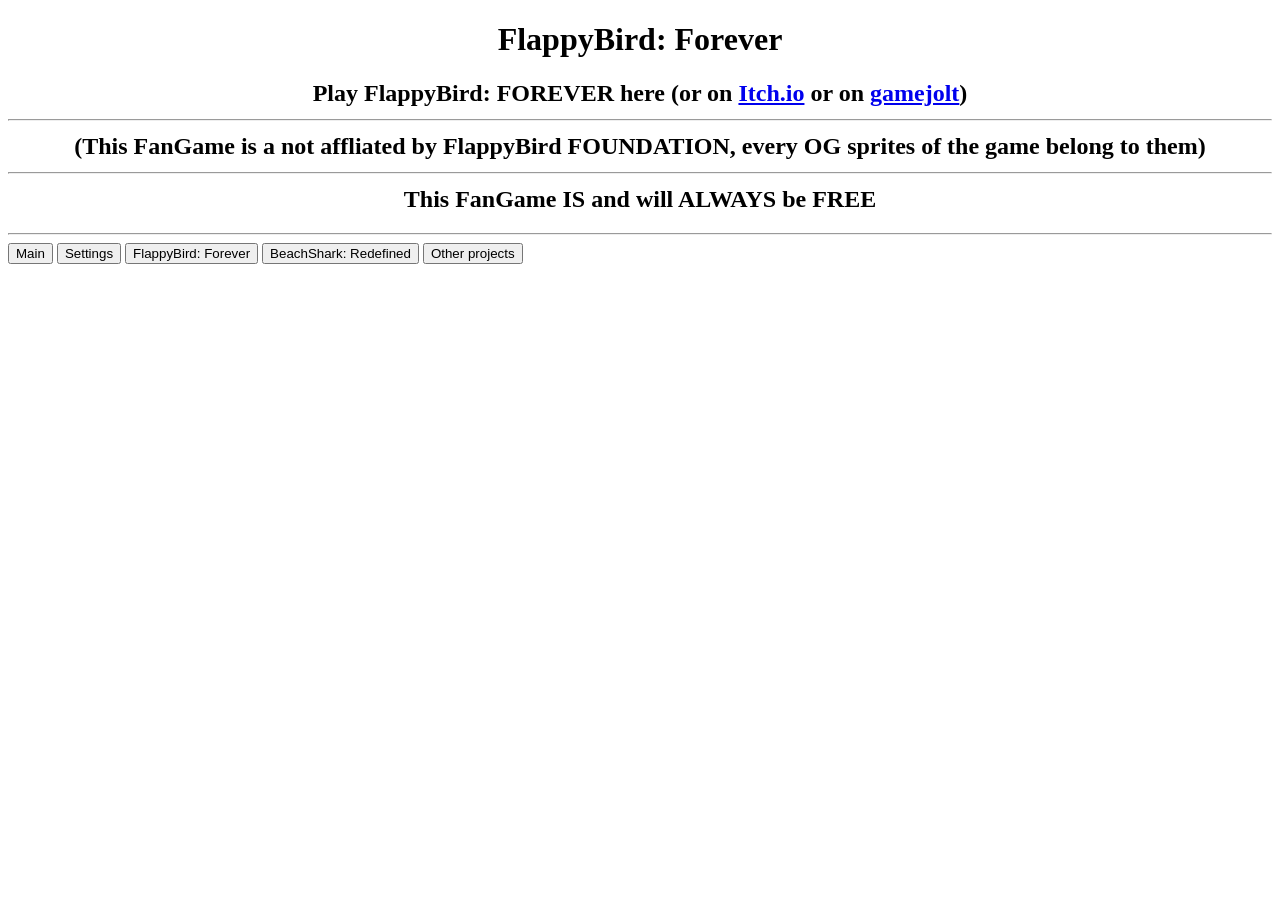
==== FBF/index.html @ ddc7864b "Remove new, added stuff to others pages" ====
<!DOCTYPE html>
<html>
    <title>
        J.B.B website - FlappyBird: Forever
    </title>
    <head>
        <link rel="stylesheet" href="index.css">
        <h1 style="text-align: center;">FlappyBird: Forever</h1>
        <h2 style="text-align: center;">Play FlappyBird: FOREVER here (or on <a href="https://johnnyboulay.itch.io/flappybird-forever">Itch.io</a> or on <a href="https://gamejolt.com/games/Flappybird_FOREVER/886412">gamejolt</a>)<hr>(This FanGame is a not affliated by FlappyBird FOUNDATION, every OG sprites of the game belong to them)<hr>This FanGame IS and will ALWAYS be FREE</h2>
        <hr>
    </head>
    <body>
        <div class="MainB">
            <button onclick="loadpage('https://johnnyboulayboy.github.io')">Main</button>
            <button onclick="loadpage('https://johnnyboulayboy.github.io/Settings/')">Settings</button>
            <button onclick="loadpage('https://johnnyboulayboy.github.io/FBF/')">FlappyBird: Forever</button>
            <button onclick="loadpage('https://johnnyboulayboy.github.io/BSR/')">BeachShark: Redefined</button>
            <button onclick="loadpage('https://johnnyboulayboy.github.io/Other/')">Other projects</button>
        </div>
    </body>
    <script src="index.js"></script>
</html>
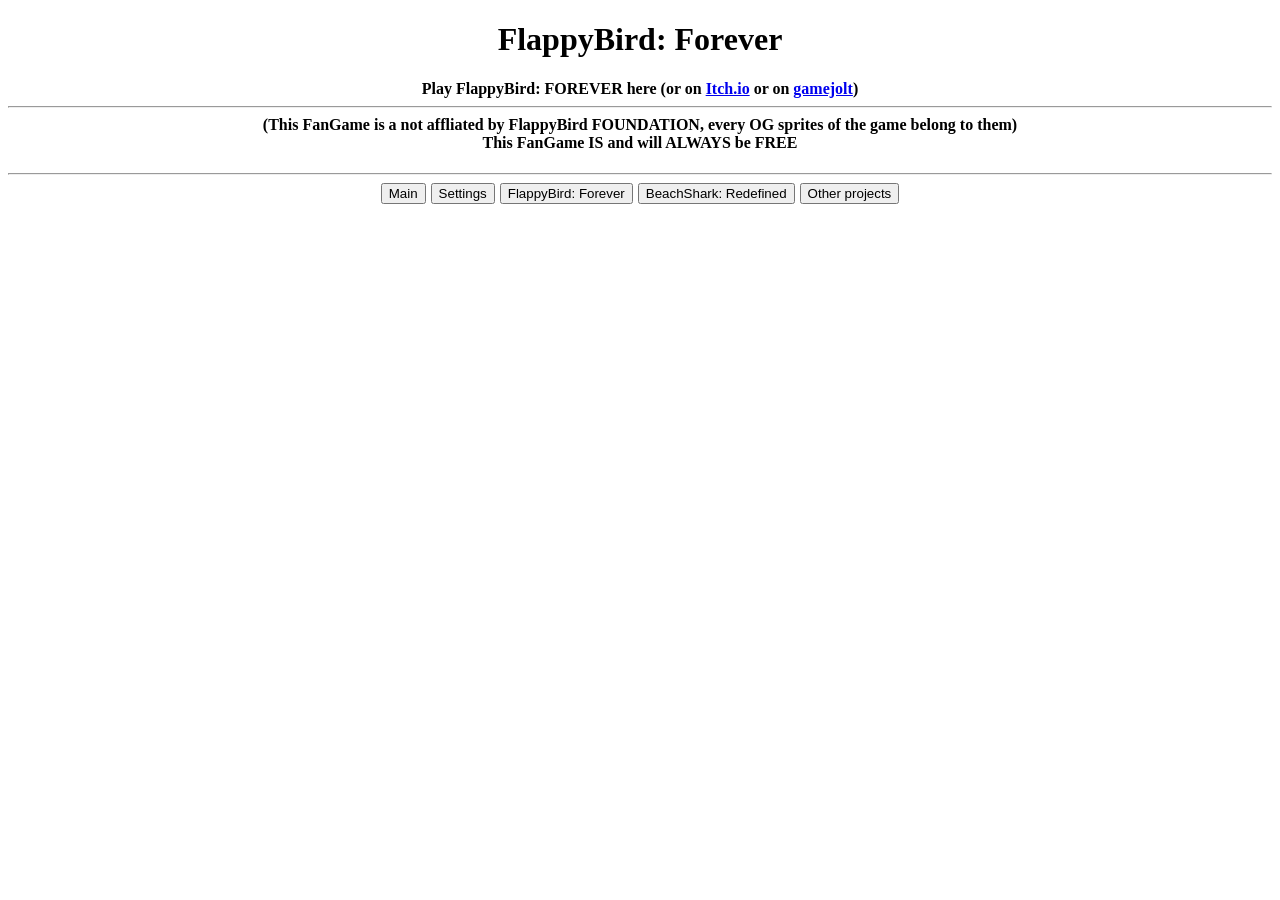
==== commit 74941235: "Forgot to add .css files" ====
--- a/FBF/index.html
+++ b/FBF/index.html
@@ -6,7 +6,7 @@
     <head>
         <link rel="stylesheet" href="index.css">
         <h1 style="text-align: center;">FlappyBird: Forever</h1>
-        <h2 style="text-align: center;">Play FlappyBird: FOREVER here (or on <a href="https://johnnyboulay.itch.io/flappybird-forever">Itch.io</a> or on <a href="https://gamejolt.com/games/Flappybird_FOREVER/886412">gamejolt</a>)<hr>(This FanGame is a not affliated by FlappyBird FOUNDATION, every OG sprites of the game belong to them)<hr>This FanGame IS and will ALWAYS be FREE</h2>
+        <h4 style="text-align: center;">Play FlappyBird: FOREVER here (or on <a href="https://johnnyboulay.itch.io/flappybird-forever">Itch.io</a> or on <a href="https://gamejolt.com/games/Flappybird_FOREVER/886412">gamejolt</a>)<hr>(This FanGame is a not affliated by FlappyBird FOUNDATION, every OG sprites of the game belong to them)<br>This FanGame IS and will ALWAYS be FREE</h2>
         <hr>
     </head>
     <body>
--- a/FBF/index.css
+++ b/FBF/index.css
@@ -0,0 +1,5 @@
+.MainB {
+  display: flex;
+  justify-content: center;
+  gap: 5px;
+}
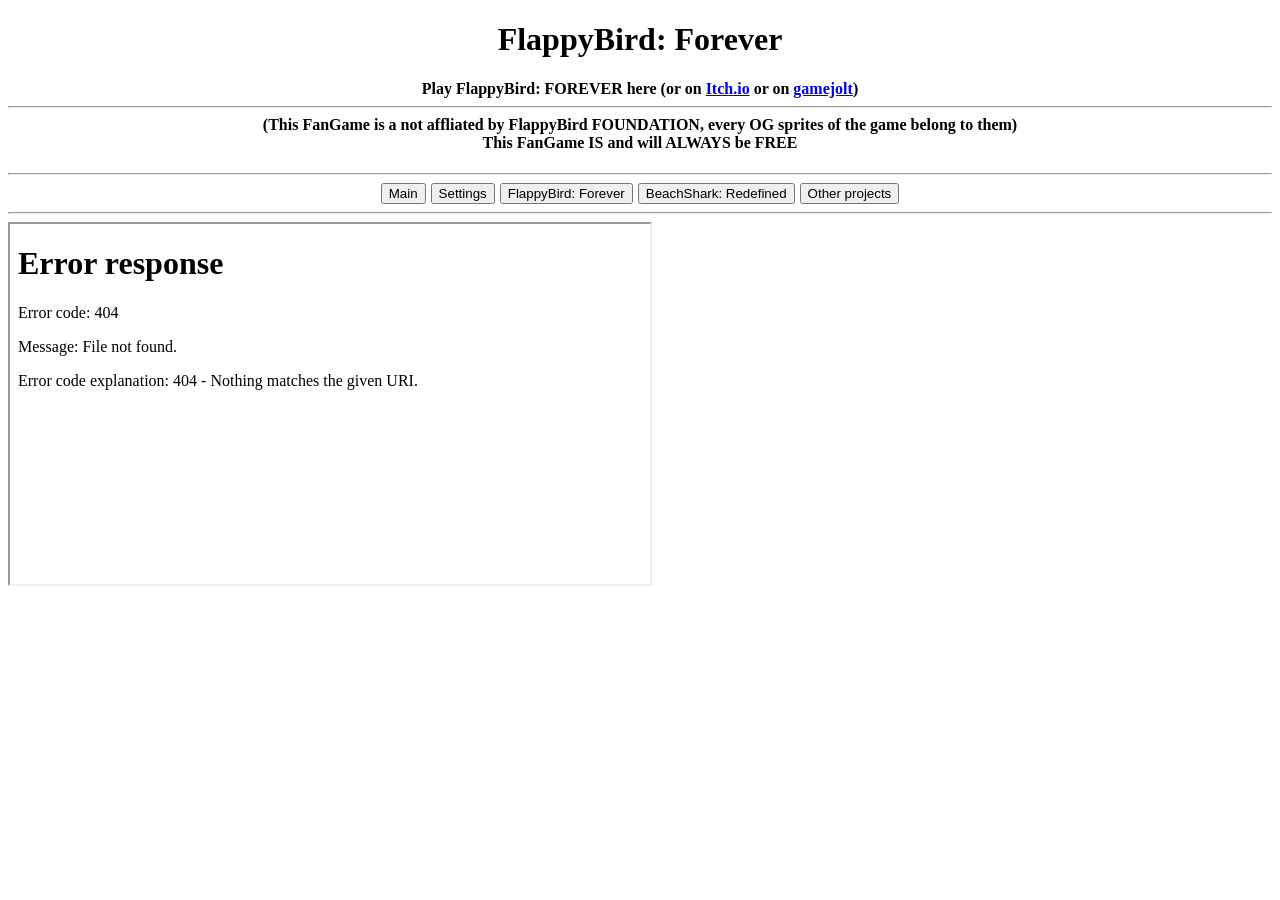
==== commit 3bdc1647: "adding FBF" ====
--- a/FBF/index.html
+++ b/FBF/index.html
@@ -17,6 +17,8 @@
             <button onclick="loadpage('https://johnnyboulayboy.github.io/BSR/')">BeachShark: Redefined</button>
             <button onclick="loadpage('https://johnnyboulayboy.github.io/Other/')">Other projects</button>
         </div>
+        <hr>
+        <iframe height="360" width="640" src="Game/index.html">Please wait</iframe>
     </body>
     <script src="index.js"></script>
 </html>
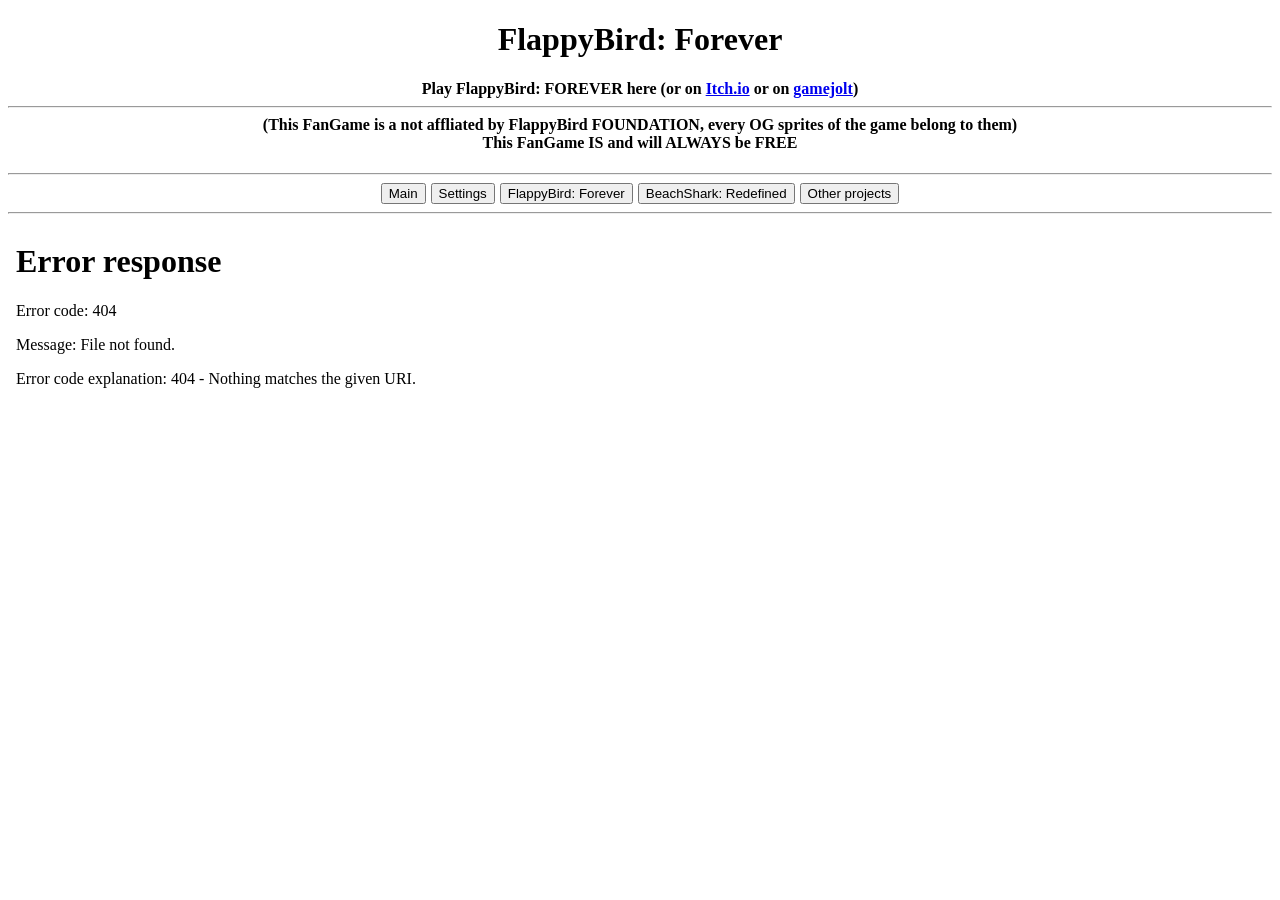
==== commit fc51add8: "Put fbf in the middle of the website" ====
--- a/FBF/index.html
+++ b/FBF/index.html
@@ -18,7 +18,7 @@
             <button onclick="loadpage('https://johnnyboulayboy.github.io/Other/')">Other projects</button>
         </div>
         <hr>
-        <iframe height="360" width="640" src="Game/index.html">Please wait</iframe>
+        <iframe height="360" width="640" src="Game/index.html" style="border-width: 0cm;">Please wait</iframe>
     </body>
     <script src="index.js"></script>
 </html>
